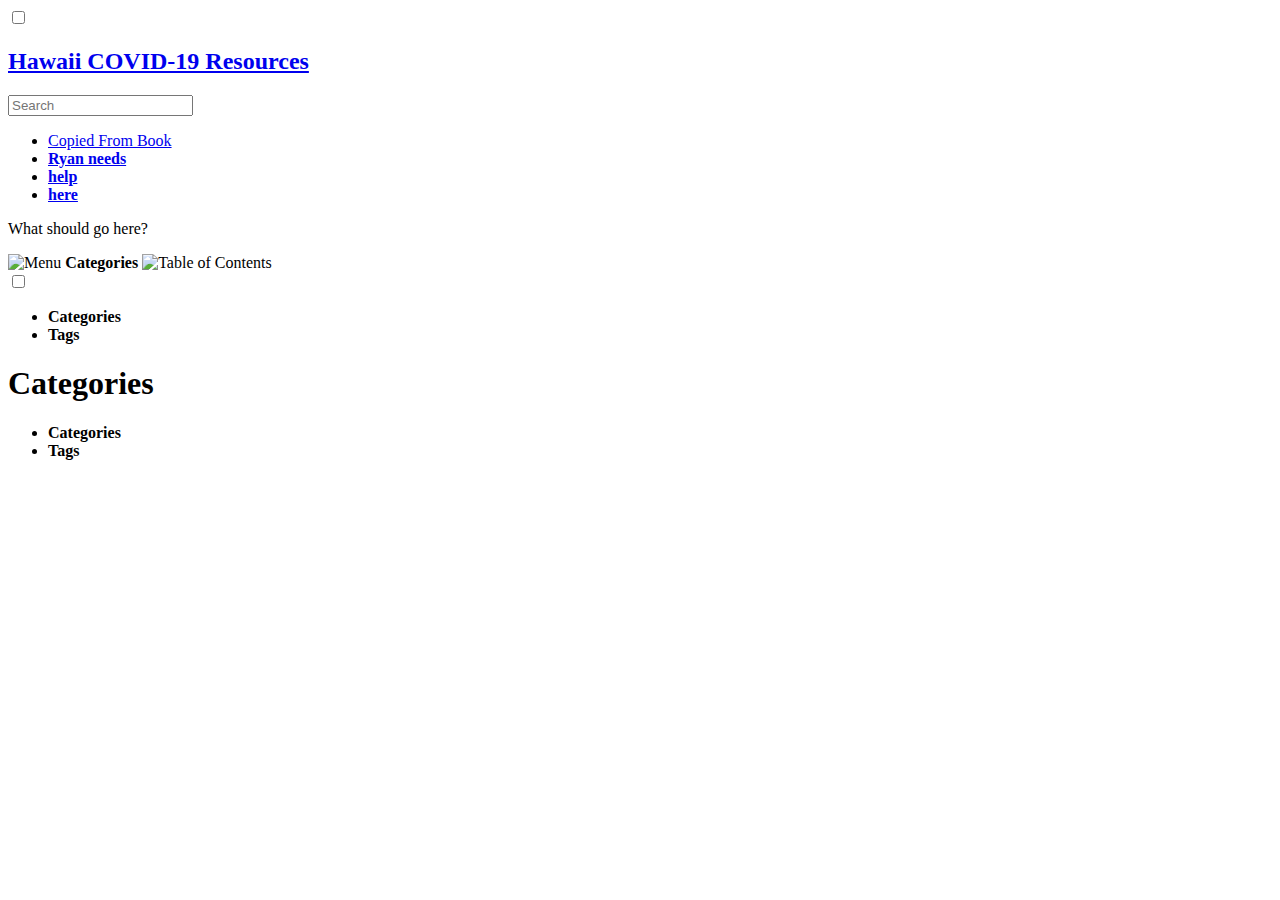
==== public/categories/index.html @ d6602e12 "Need to run hugo command to build to push for now" ====
<!doctype html><html lang=en><head><meta charset=utf-8><meta name=viewport content="width=device-width,initial-scale=1"><meta name=description content><meta property="og:title" content="Categories"><meta property="og:description" content><meta property="og:type" content="website"><meta property="og:url" content="http://example.org/categories/"><title>Categories | Hawaii COVID-19 Resources</title><link rel=icon href=/favicon.png type=image/x-icon><link rel=stylesheet href=/book.min.63eb88daa545365405ecdbb21033286a325c60a36cfa6d22d21e7c3bc9286941.css integrity="sha256-Y+uI2qVFNlQF7NuyEDMoajJcYKNs+m0i0h58O8koaUE="><script defer src=/en.search.min.e8baa309e30974e66d9ee59f8c44763d11f9b4cc659c5b5573b72e7245cd2529.js integrity="sha256-6LqjCeMJdOZtnuWfjER2PRH5tMxlnFtVc7cuckXNJSk="></script><link rel=alternate type=application/rss+xml href=http://example.org/categories/index.xml title="Hawaii COVID-19 Resources"></head><body><input type=checkbox class=hidden id=menu-control><main class="container flex"><aside class=book-menu><nav><h2 class=book-brand><a href=/><span>Hawaii COVID-19 Resources</span></a></h2><div class=book-search><input type=text id=book-search-input placeholder=Search aria-label=Search maxlength=64 data-hotkeys=s/><div class="book-search-spinner spinner hidden"></div><ul id=book-search-results></ul></div><ul><li><a href=/docs/copied-from-book-theme/>Copied From Book</a></li><li><a href=https://google.com><strong>Ryan needs</strong></a></li><li><a href=https://google.com><strong>help</strong></a></li><li><a href=https://google.com><strong>here</strong></a></li></ul><p>What should go here?</p></nav><script>(function(){var menu=document.querySelector("aside.book-menu nav");addEventListener("beforeunload",function(event){localStorage.setItem("menu.scrollTop",menu.scrollTop);});menu.scrollTop=localStorage.getItem("menu.scrollTop");})();</script></aside><div class=book-page><header class=book-header><div class="flex align-center justify-between"><label for=menu-control><img src=/svg/menu.svg class=book-icon alt=Menu></label>
<strong>Categories</strong>
<label for=toc-control><img src=/svg/toc.svg class=book-icon alt="Table of Contents"></label></div><input type=checkbox class=hidden id=toc-control><aside class="hidden clearfix"><nav><ul><li class=book-section-flat><strong>Categories</strong><ul></ul></li><li class=book-section-flat><strong>Tags</strong><ul></ul></li></ul></nav></aside></header><article class=markdown><h1>Categories</h1></article><footer class=book-footer><div class="flex justify-between"></div></footer><label for=menu-control class="hidden book-menu-overlay"></label></div><aside class=book-toc><nav><ul><li class=book-section-flat><strong>Categories</strong><ul></ul></li><li class=book-section-flat><strong>Tags</strong><ul></ul></li></ul></nav></aside></main></body></html>
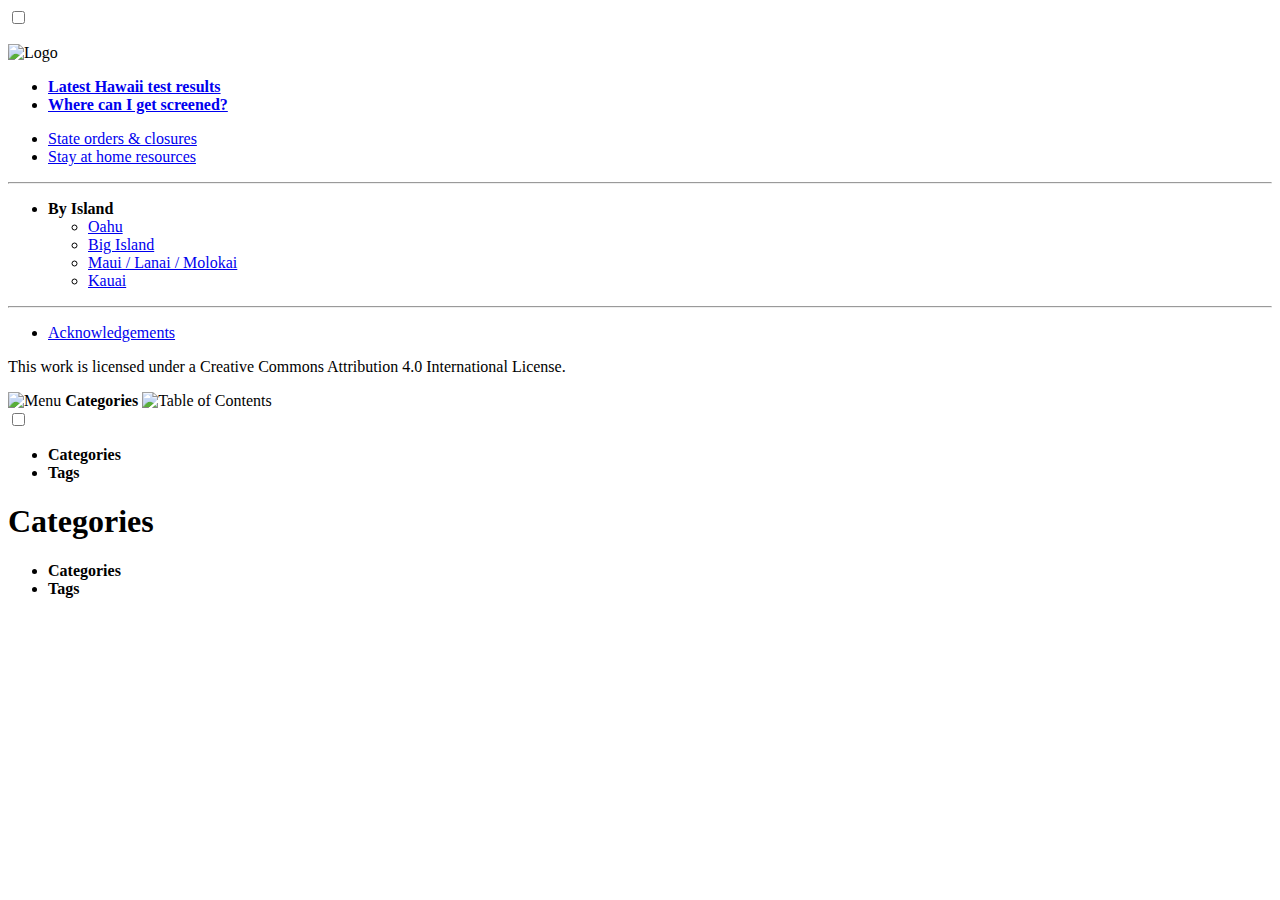
==== commit 2c77ac7b: "Cleaned up site with a slightly nicer menu" ====
--- a/public/categories/index.html
+++ b/public/categories/index.html
@@ -1,3 +1,3 @@
-<!doctype html><html lang=en><head><meta charset=utf-8><meta name=viewport content="width=device-width,initial-scale=1"><meta name=description content><meta property="og:title" content="Categories"><meta property="og:description" content><meta property="og:type" content="website"><meta property="og:url" content="http://example.org/categories/"><title>Categories | Hawaii COVID-19 Resources</title><link rel=icon href=/favicon.png type=image/x-icon><link rel=stylesheet href=/book.min.63eb88daa545365405ecdbb21033286a325c60a36cfa6d22d21e7c3bc9286941.css integrity="sha256-Y+uI2qVFNlQF7NuyEDMoajJcYKNs+m0i0h58O8koaUE="><script defer src=/en.search.min.e8baa309e30974e66d9ee59f8c44763d11f9b4cc659c5b5573b72e7245cd2529.js integrity="sha256-6LqjCeMJdOZtnuWfjER2PRH5tMxlnFtVc7cuckXNJSk="></script><link rel=alternate type=application/rss+xml href=http://example.org/categories/index.xml title="Hawaii COVID-19 Resources"></head><body><input type=checkbox class=hidden id=menu-control><main class="container flex"><aside class=book-menu><nav><h2 class=book-brand><a href=/><span>Hawaii COVID-19 Resources</span></a></h2><div class=book-search><input type=text id=book-search-input placeholder=Search aria-label=Search maxlength=64 data-hotkeys=s/><div class="book-search-spinner spinner hidden"></div><ul id=book-search-results></ul></div><ul><li><a href=/docs/copied-from-book-theme/>Copied From Book</a></li><li><a href=https://google.com><strong>Ryan needs</strong></a></li><li><a href=https://google.com><strong>help</strong></a></li><li><a href=https://google.com><strong>here</strong></a></li></ul><p>What should go here?</p></nav><script>(function(){var menu=document.querySelector("aside.book-menu nav");addEventListener("beforeunload",function(event){localStorage.setItem("menu.scrollTop",menu.scrollTop);});menu.scrollTop=localStorage.getItem("menu.scrollTop");})();</script></aside><div class=book-page><header class=book-header><div class="flex align-center justify-between"><label for=menu-control><img src=/svg/menu.svg class=book-icon alt=Menu></label>
+<!doctype html><html lang=en><head><meta charset=utf-8><meta name=viewport content="width=device-width,initial-scale=1"><meta name=description content><meta property="og:title" content="Categories"><meta property="og:description" content><meta property="og:type" content="website"><meta property="og:url" content="http://example.org/categories/"><title>Categories | Hawaii COVID-19 Resources</title><link rel=icon href=/favicon.png type=image/x-icon><link rel=stylesheet href=/book.min.8d038c2e51853a516806aa536e8464a9b248ee7668f5208ba43e5149383d27da.css integrity="sha256-jQOMLlGFOlFoBqpTboRkqbJI7nZo9SCLpD5RSTg9J9o="><script defer src=/en.search.min.e8baa309e30974e66d9ee59f8c44763d11f9b4cc659c5b5573b72e7245cd2529.js integrity="sha256-6LqjCeMJdOZtnuWfjER2PRH5tMxlnFtVc7cuckXNJSk="></script><link rel=alternate type=application/rss+xml href=http://example.org/categories/index.xml title="Hawaii COVID-19 Resources"></head><body><input type=checkbox class=hidden id=menu-control><main class="container flex"><aside class=book-menu><nav><p><img src=/img/logo.png alt=Logo></p><ul><li><a href=https://hawaiicovid19.com><strong>Latest Hawaii test results</strong></a></li><li><a href=#covid-19-screening><strong>Where can I get screened?</strong></a></li></ul><ul><li><a href=#state-level-closures-and-orders>State orders & closures</a></li><li><a href=#stay-at-home-resources-self-isolation>Stay at home resources</a></li></ul><hr><ul><li><strong>By Island</strong><ul><li><a href=#oahu-1>Oahu</a></li><li><a href=#big-island-1>Big Island</a></li><li><a href=#maui--lana%ca%bbi--moloka%ca%bbi>Maui / Lanai / Molokai</a></li><li><a href=#kaua%ca%bbi>Kauai</a></li></ul></li></ul><hr><ul><li><a href="https://docs.google.com/document/d/1IKysf9nsbLHLRM5-yQ3YxKJA4eVS3uLePmlvfQnwF1w/edit?usp=sharing">Acknowledgements</a></li></ul><p>This work is licensed under a Creative Commons Attribution 4.0 International License.</p></nav><script>(function(){var menu=document.querySelector("aside.book-menu nav");addEventListener("beforeunload",function(event){localStorage.setItem("menu.scrollTop",menu.scrollTop);});menu.scrollTop=localStorage.getItem("menu.scrollTop");})();</script></aside><div class=book-page><header class=book-header><div class="flex align-center justify-between"><label for=menu-control><img src=/svg/menu.svg class=book-icon alt=Menu></label>
 <strong>Categories</strong>
 <label for=toc-control><img src=/svg/toc.svg class=book-icon alt="Table of Contents"></label></div><input type=checkbox class=hidden id=toc-control><aside class="hidden clearfix"><nav><ul><li class=book-section-flat><strong>Categories</strong><ul></ul></li><li class=book-section-flat><strong>Tags</strong><ul></ul></li></ul></nav></aside></header><article class=markdown><h1>Categories</h1></article><footer class=book-footer><div class="flex justify-between"></div></footer><label for=menu-control class="hidden book-menu-overlay"></label></div><aside class=book-toc><nav><ul><li class=book-section-flat><strong>Categories</strong><ul></ul></li><li class=book-section-flat><strong>Tags</strong><ul></ul></li></ul></nav></aside></main></body></html>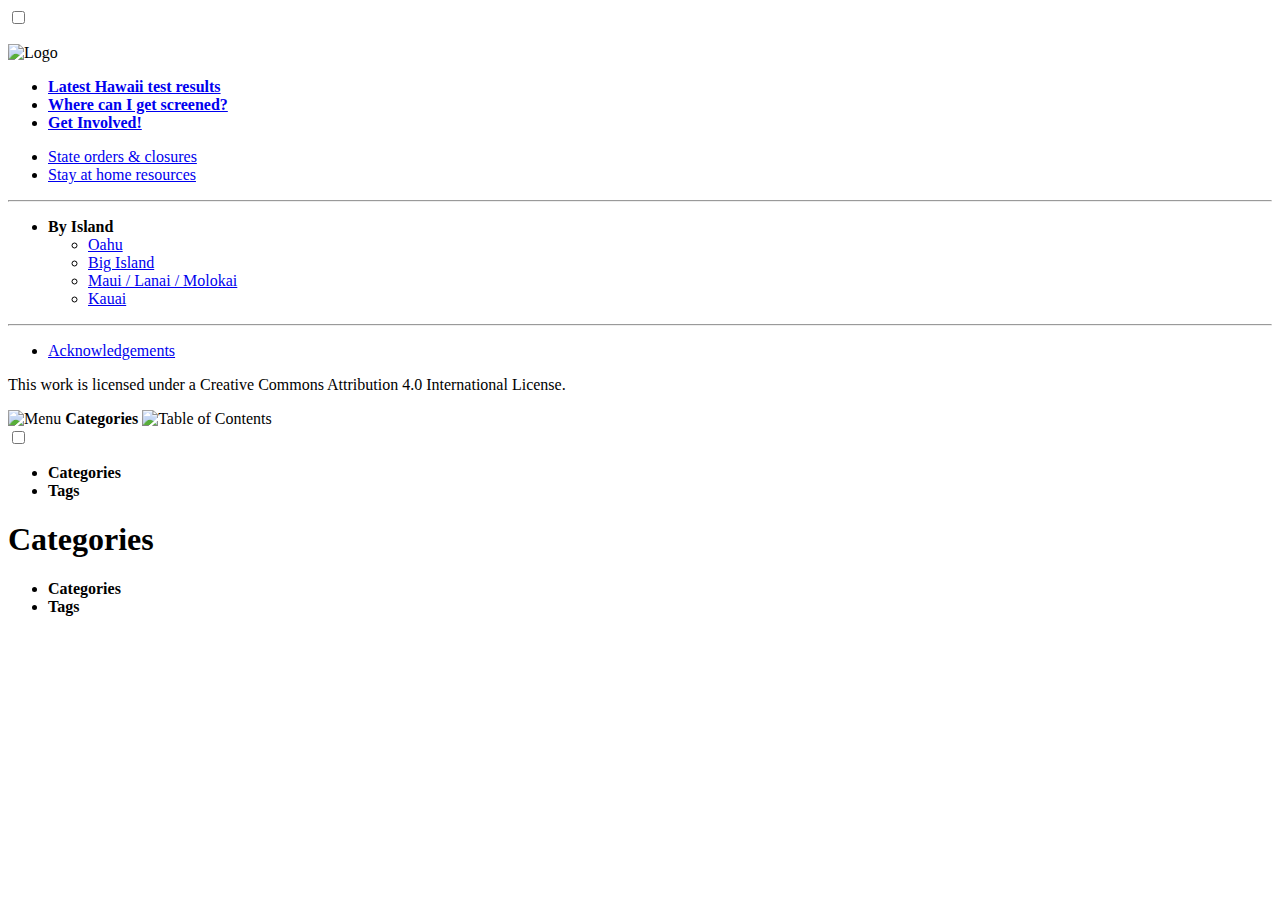
==== commit 438bcb65: "Updated styles; giving a bit more separation to the content - advice from Mark Loh/Sara" ====
--- a/public/categories/index.html
+++ b/public/categories/index.html
@@ -1,3 +1,3 @@
-<!doctype html><html lang=en><head><meta charset=utf-8><meta name=viewport content="width=device-width,initial-scale=1"><meta name=description content><meta property="og:title" content="Categories"><meta property="og:description" content><meta property="og:type" content="website"><meta property="og:url" content="http://example.org/categories/"><title>Categories | Hawaii COVID-19 Resources</title><link rel=icon href=/favicon.png type=image/x-icon><link rel=stylesheet href=/book.min.8d038c2e51853a516806aa536e8464a9b248ee7668f5208ba43e5149383d27da.css integrity="sha256-jQOMLlGFOlFoBqpTboRkqbJI7nZo9SCLpD5RSTg9J9o="><script defer src=/en.search.min.e8baa309e30974e66d9ee59f8c44763d11f9b4cc659c5b5573b72e7245cd2529.js integrity="sha256-6LqjCeMJdOZtnuWfjER2PRH5tMxlnFtVc7cuckXNJSk="></script><link rel=alternate type=application/rss+xml href=http://example.org/categories/index.xml title="Hawaii COVID-19 Resources"></head><body><input type=checkbox class=hidden id=menu-control><main class="container flex"><aside class=book-menu><nav><p><img src=/img/logo.png alt=Logo></p><ul><li><a href=https://hawaiicovid19.com><strong>Latest Hawaii test results</strong></a></li><li><a href=#covid-19-screening><strong>Where can I get screened?</strong></a></li></ul><ul><li><a href=#state-level-closures-and-orders>State orders & closures</a></li><li><a href=#stay-at-home-resources-self-isolation>Stay at home resources</a></li></ul><hr><ul><li><strong>By Island</strong><ul><li><a href=#oahu-1>Oahu</a></li><li><a href=#big-island-1>Big Island</a></li><li><a href=#maui--lana%ca%bbi--moloka%ca%bbi>Maui / Lanai / Molokai</a></li><li><a href=#kaua%ca%bbi>Kauai</a></li></ul></li></ul><hr><ul><li><a href="https://docs.google.com/document/d/1IKysf9nsbLHLRM5-yQ3YxKJA4eVS3uLePmlvfQnwF1w/edit?usp=sharing">Acknowledgements</a></li></ul><p>This work is licensed under a Creative Commons Attribution 4.0 International License.</p></nav><script>(function(){var menu=document.querySelector("aside.book-menu nav");addEventListener("beforeunload",function(event){localStorage.setItem("menu.scrollTop",menu.scrollTop);});menu.scrollTop=localStorage.getItem("menu.scrollTop");})();</script></aside><div class=book-page><header class=book-header><div class="flex align-center justify-between"><label for=menu-control><img src=/svg/menu.svg class=book-icon alt=Menu></label>
+<!doctype html><html lang=en><head><meta charset=utf-8><meta name=viewport content="width=device-width,initial-scale=1"><meta name=description content><meta property="og:title" content="Categories"><meta property="og:description" content><meta property="og:type" content="website"><meta property="og:url" content="http://example.org/categories/"><title>Categories | Hawaii COVID-19 Resources</title><link rel=icon href=/favicon.png type=image/x-icon><link rel=stylesheet href=/book.min.24784ebf2079c2aa4fa18cba6a6183c8633db67665b220b96232168caeba918a.css integrity="sha256-JHhOvyB5wqpPoYy6amGDyGM9tnZlsiC5YjIWjK66kYo="><script defer src=/en.search.min.e8baa309e30974e66d9ee59f8c44763d11f9b4cc659c5b5573b72e7245cd2529.js integrity="sha256-6LqjCeMJdOZtnuWfjER2PRH5tMxlnFtVc7cuckXNJSk="></script><link rel=alternate type=application/rss+xml href=http://example.org/categories/index.xml title="Hawaii COVID-19 Resources"></head><body><input type=checkbox class=hidden id=menu-control><main class="container flex"><aside class=book-menu><nav><p><img src=/img/logo.png alt=Logo></p><ul><li><a href=https://hawaiicovid19.com><strong>Latest Hawaii test results</strong></a></li><li><a href=#covid-19-screening><strong>Where can I get screened?</strong></a></li><li><a href=#get-involved--how-can-i-help><strong>Get Involved!</strong></a></li></ul><ul><li><a href=#state-level-closures-and-orders>State orders & closures</a></li><li><a href=#stay-at-home-resources-self-isolation>Stay at home resources</a></li></ul><hr><ul><li><strong>By Island</strong><ul><li><a href=#oahu-1>Oahu</a></li><li><a href=#big-island-1>Big Island</a></li><li><a href=#maui--lana%ca%bbi--moloka%ca%bbi>Maui / Lanai / Molokai</a></li><li><a href=#kaua%ca%bbi>Kauai</a></li></ul></li></ul><hr><ul><li><a href="https://docs.google.com/document/d/1IKysf9nsbLHLRM5-yQ3YxKJA4eVS3uLePmlvfQnwF1w/edit?usp=sharing">Acknowledgements</a></li></ul><p>This work is licensed under a Creative Commons Attribution 4.0 International License.</p></nav><script>(function(){var menu=document.querySelector("aside.book-menu nav");addEventListener("beforeunload",function(event){localStorage.setItem("menu.scrollTop",menu.scrollTop);});menu.scrollTop=localStorage.getItem("menu.scrollTop");})();</script></aside><div class=book-page><header class=book-header><div class="flex align-center justify-between"><label for=menu-control><img src=/svg/menu.svg class=book-icon alt=Menu></label>
 <strong>Categories</strong>
 <label for=toc-control><img src=/svg/toc.svg class=book-icon alt="Table of Contents"></label></div><input type=checkbox class=hidden id=toc-control><aside class="hidden clearfix"><nav><ul><li class=book-section-flat><strong>Categories</strong><ul></ul></li><li class=book-section-flat><strong>Tags</strong><ul></ul></li></ul></nav></aside></header><article class=markdown><h1>Categories</h1></article><footer class=book-footer><div class="flex justify-between"></div></footer><label for=menu-control class="hidden book-menu-overlay"></label></div><aside class=book-toc><nav><ul><li class=book-section-flat><strong>Categories</strong><ul></ul></li><li class=book-section-flat><strong>Tags</strong><ul></ul></li></ul></nav></aside></main></body></html>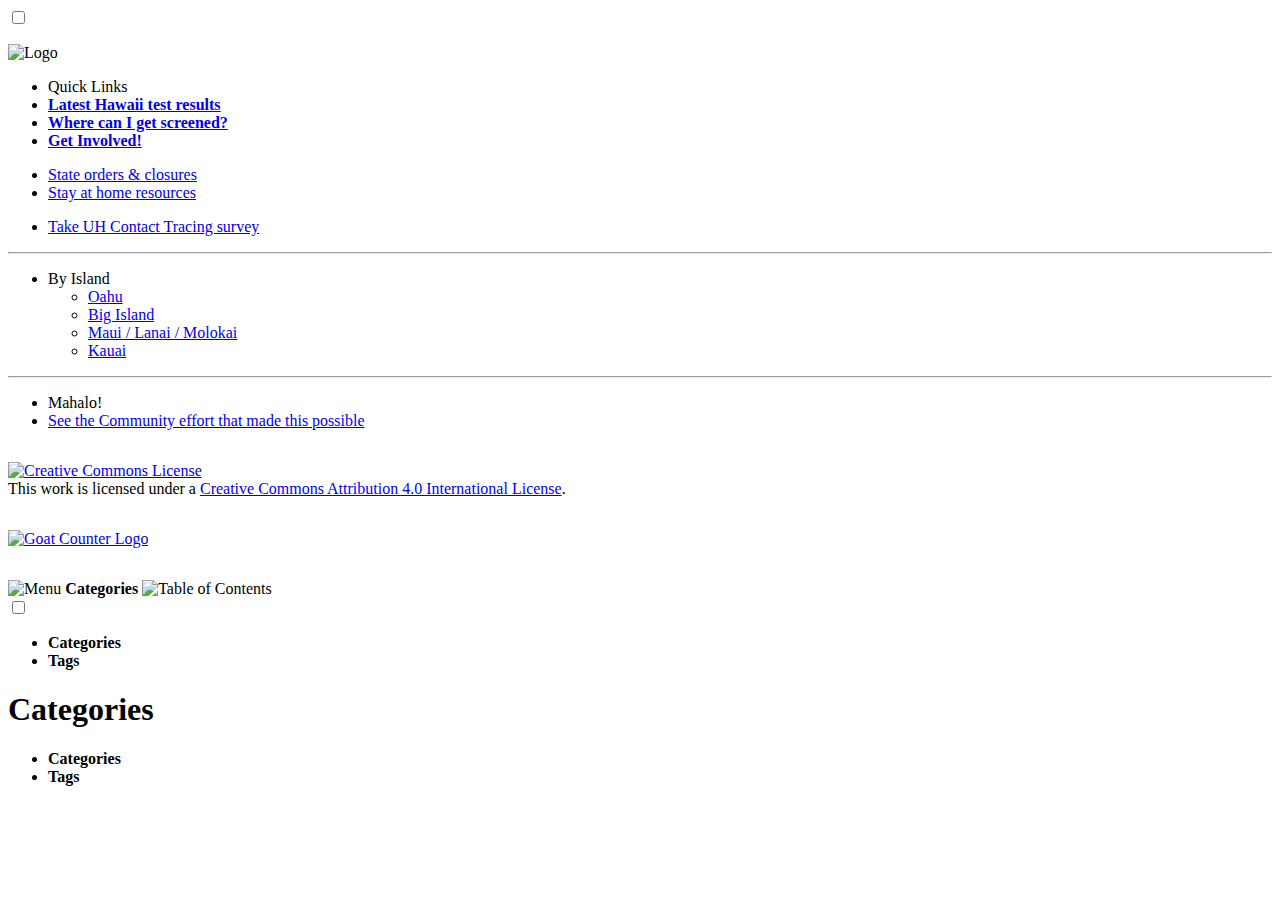
==== commit ad57887d: "Added goat counter to menu, cleaned up styles on menumenu" ====
--- a/public/categories/index.html
+++ b/public/categories/index.html
@@ -1,3 +1,3 @@
-<!doctype html><html lang=en><head><meta charset=utf-8><meta name=viewport content="width=device-width,initial-scale=1"><meta name=description content><meta property="og:title" content="Categories"><meta property="og:description" content><meta property="og:type" content="website"><meta property="og:url" content="http://example.org/categories/"><title>Categories | Hawaii COVID-19 Resources</title><link rel=icon href=/favicon.png type=image/x-icon><link rel=stylesheet href=/book.min.24784ebf2079c2aa4fa18cba6a6183c8633db67665b220b96232168caeba918a.css integrity="sha256-JHhOvyB5wqpPoYy6amGDyGM9tnZlsiC5YjIWjK66kYo="><script defer src=/en.search.min.e8baa309e30974e66d9ee59f8c44763d11f9b4cc659c5b5573b72e7245cd2529.js integrity="sha256-6LqjCeMJdOZtnuWfjER2PRH5tMxlnFtVc7cuckXNJSk="></script><link rel=alternate type=application/rss+xml href=http://example.org/categories/index.xml title="Hawaii COVID-19 Resources"></head><body><input type=checkbox class=hidden id=menu-control><main class="container flex"><aside class=book-menu><nav><p><img src=/img/logo.png alt=Logo></p><ul><li><a href=https://hawaiicovid19.com><strong>Latest Hawaii test results</strong></a></li><li><a href=#covid-19-screening><strong>Where can I get screened?</strong></a></li><li><a href=#get-involved--how-can-i-help><strong>Get Involved!</strong></a></li></ul><ul><li><a href=#state-level-closures-and-orders>State orders & closures</a></li><li><a href=#stay-at-home-resources-self-isolation>Stay at home resources</a></li></ul><hr><ul><li><strong>By Island</strong><ul><li><a href=#oahu-1>Oahu</a></li><li><a href=#big-island-1>Big Island</a></li><li><a href=#maui--lana%ca%bbi--moloka%ca%bbi>Maui / Lanai / Molokai</a></li><li><a href=#kaua%ca%bbi>Kauai</a></li></ul></li></ul><hr><ul><li><a href="https://docs.google.com/document/d/1IKysf9nsbLHLRM5-yQ3YxKJA4eVS3uLePmlvfQnwF1w/edit?usp=sharing">Acknowledgements</a></li></ul><p>This work is licensed under a Creative Commons Attribution 4.0 International License.</p></nav><script>(function(){var menu=document.querySelector("aside.book-menu nav");addEventListener("beforeunload",function(event){localStorage.setItem("menu.scrollTop",menu.scrollTop);});menu.scrollTop=localStorage.getItem("menu.scrollTop");})();</script></aside><div class=book-page><header class=book-header><div class="flex align-center justify-between"><label for=menu-control><img src=/svg/menu.svg class=book-icon alt=Menu></label>
+<!doctype html><html lang=en><head><meta charset=utf-8><meta name=viewport content="width=device-width,initial-scale=1"><meta name=description content><meta property="og:title" content="Categories"><meta property="og:description" content="Crowdsourced resource of trusted, curated + editorial links specific to Hawaii concerning the novel coronavirus global pandemic (COVID-19/SARS-CoV-2)."><meta property="og:type" content="website"><meta property="og:url" content="https://resilienthawaii.org/categories/"><title>Categories | Resilient Hawaii</title><link rel=icon href=/favicon.png type=image/x-icon><link rel=stylesheet href=/book.min.3c4a84959173cc376fb644863c17334eb60725c5d383fae90f0769c6baa8c79e.css integrity="sha256-PEqElZFzzDdvtkSGPBczTrYHJcXTg/rpDwdpxrqox54="><script defer src=/en.search.min.03aa6e1ac9a3fc248a4445dc6ff206db34f5c334c167b08864b2efd6e3355c54.js integrity="sha256-A6puGsmj/CSKREXcb/IG2zT1wzTBZ7CIZLLv1uM1XFQ="></script><link rel=alternate type=application/rss+xml href=https://resilienthawaii.org/categories/index.xml title="Resilient Hawaii"><meta name=twitter:card content="summary"><meta name=twitter:title content="Categories"><meta name=twitter:description content="Crowdsourced resource of trusted, curated + editorial links specific to Hawaii concerning the novel coronavirus global pandemic (COVID-19/SARS-CoV-2)."></head><body><input type=checkbox class=hidden id=menu-control><main class="container flex"><aside class=book-menu><nav><p><img src=/img/logo-color.png alt=Logo></p><ul><li><span class=menu-header>Quick Links</span></li><li><a href=https://hawaiicovid19.com><strong>Latest Hawaii test results</strong></a></li><li><a href=#covid-19-screening><strong>Where can I get screened?</strong></a></li><li><a href=#get-involved--how-can-i-help><strong>Get Involved!</strong></a></li></ul><ul><li><a href=#state-level-closures-and-orders>State orders & closures</a></li><li><a href=#stay-at-home-resources-self-isolation>Stay at home resources</a></li></ul><ul><li><a href=https://manoahawaiiss.az1.qualtrics.com/jfe/form/SV_9oUXdWn2YHRu27H>Take UH Contact Tracing survey</a></li></ul><hr><ul><li><span class=menu-header>By Island</span><ul><li><a href=#oahu-1>Oahu</a></li><li><a href=#big-island-1>Big Island</a></li><li><a href=#maui--lana%ca%bbi--moloka%ca%bbi>Maui / Lanai / Molokai</a></li><li><a href=#kaua%ca%bbi>Kauai</a></li></ul></li></ul><hr><ul><li><span class=menu-header>Mahalo!</span></li><li><a href="https://docs.google.com/document/d/1IKysf9nsbLHLRM5-yQ3YxKJA4eVS3uLePmlvfQnwF1w/edit?usp=sharing">See the Community effort that made this possible</a></li></ul><p style="margin:2em 0"><a rel=license href=http://creativecommons.org/licenses/by/4.0/ target=_blank><img class=license alt="Creative Commons License" style=border-width:0 src=https://i.creativecommons.org/l/by/4.0/80x15.png></a><br>This work is licensed under a <a rel=license href=http://creativecommons.org/licenses/by/4.0/>Creative Commons Attribution 4.0 International License</a>.</p><p style="margin:2em 0"><a href=https://goatcounter.com target=_blank><img class=goatcounter alt="Goat Counter Logo" src=/img/goatcounter.png></a></p></nav><script>(function(){var menu=document.querySelector("aside.book-menu nav");addEventListener("beforeunload",function(event){localStorage.setItem("menu.scrollTop",menu.scrollTop);});menu.scrollTop=localStorage.getItem("menu.scrollTop");})();</script></aside><div class=book-page><header class=book-header><div class="flex align-center justify-between"><label for=menu-control><img src=/svg/menu.svg class=book-icon alt=Menu></label>
 <strong>Categories</strong>
-<label for=toc-control><img src=/svg/toc.svg class=book-icon alt="Table of Contents"></label></div><input type=checkbox class=hidden id=toc-control><aside class="hidden clearfix"><nav><ul><li class=book-section-flat><strong>Categories</strong><ul></ul></li><li class=book-section-flat><strong>Tags</strong><ul></ul></li></ul></nav></aside></header><article class=markdown><h1>Categories</h1></article><footer class=book-footer><div class="flex justify-between"></div></footer><label for=menu-control class="hidden book-menu-overlay"></label></div><aside class=book-toc><nav><ul><li class=book-section-flat><strong>Categories</strong><ul></ul></li><li class=book-section-flat><strong>Tags</strong><ul></ul></li></ul></nav></aside></main></body></html>+<label for=toc-control><img src=/svg/toc.svg class=book-icon alt="Table of Contents"></label></div><input type=checkbox class=hidden id=toc-control><aside class="hidden clearfix"><nav><ul><li class=book-section-flat><strong>Categories</strong><ul></ul></li><li class=book-section-flat><strong>Tags</strong><ul></ul></li></ul></nav></aside></header><article class=markdown><h1>Categories</h1></article><footer class=book-footer><div class="flex justify-between"></div></footer><label for=menu-control class="hidden book-menu-overlay"></label></div><aside class=book-toc><nav><ul><li class=book-section-flat><strong>Categories</strong><ul></ul></li><li class=book-section-flat><strong>Tags</strong><ul></ul></li></ul></nav></aside></main><script data-goatcounter=https://resilienthawaii.goatcounter.com/count async src=//gc.zgo.at/count.js></script></body></html>